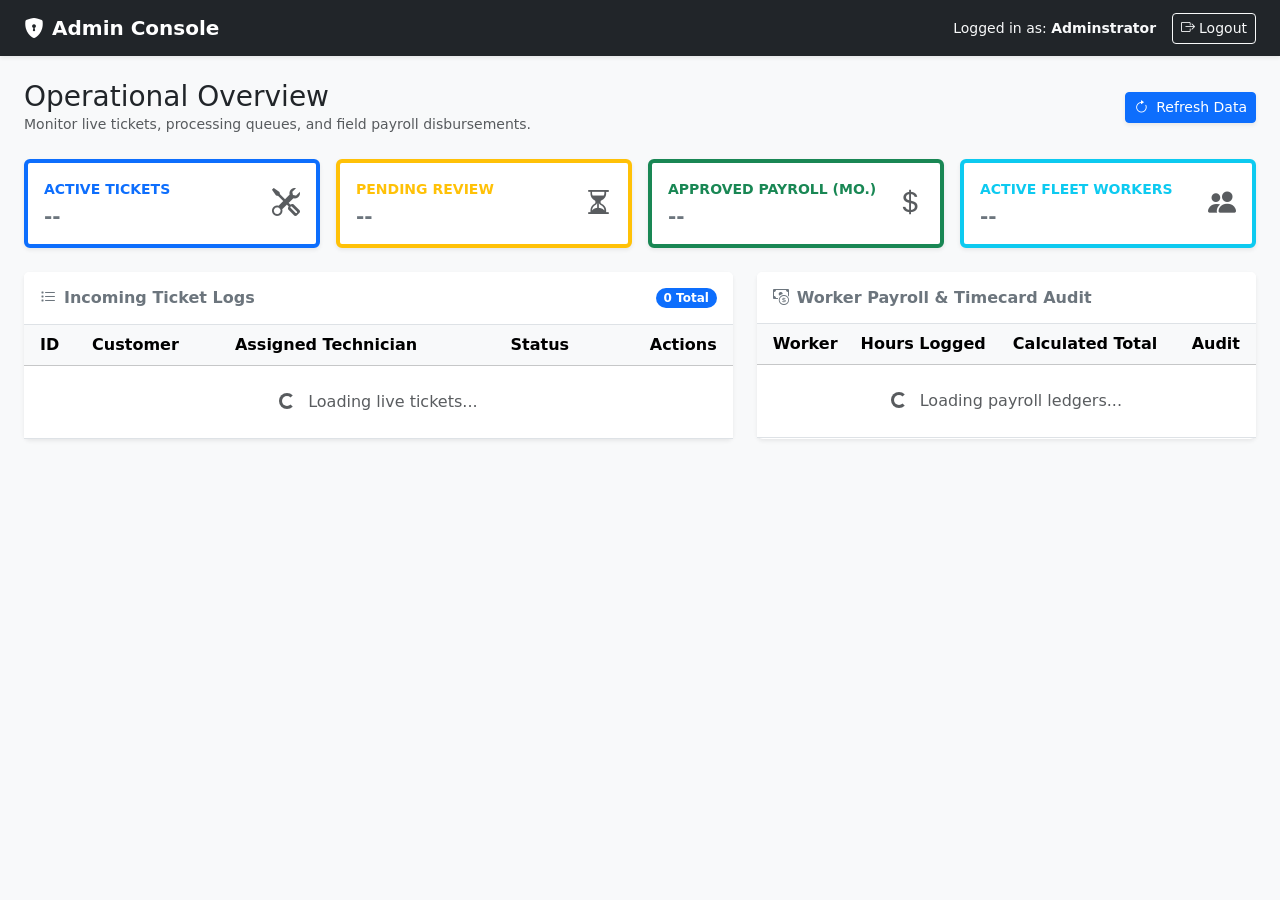
==== admin-dashboard.html @ a36d4f57 "new file" ====
<!DOCTYPE html>
<html lang="en">
<head>
    <meta charset="UTF-8">
    <meta name="viewport" content="width=device-width, initial-scale=1.0">
    <title>Admin Dashboard - Management Console</title>
    <link href="https://cdn.jsdelivr.net/npm/bootstrap@5.3.0/dist/css/bootstrap.min.css" rel="stylesheet">
    <link rel="stylesheet" href="https://cdn.jsdelivr.net/npm/bootstrap-icons@1.11.0/font/bootstrap-icons.css">
    <link rel="stylesheet" href="css/style.css">
</head>
<body class="bg-light">

    <nav class="navbar navbar-expand-lg navbar-dark bg-dark shadow-sm">
        <div class="container-fluid px-4">
            <a class="navbar-brand fw-bold" href="#">
                <i class="bi bi-shield-lock-fill me-2"></i>Admin Console
            </a>
            <div class="d-flex align-items-center">
                <span class="text-light me-3 small d-none d-sm-inline">Logged in as: <strong>Adminstrator</strong></span>
                <button class="btn btn-outline-light btn-sm" id="logoutBtn">
                    <i class="bi bi-box-arrow-right me-1"></i>Logout
                </button>
            </div>
        </div>
    </nav>

    <div class="container-fluid px-4 py-4">
        
        <div class="d-flex justify-content-between align-items-center mb-4">
            <div>
                <h1 class="h3 mb-0 text-gray-800">Operational Overview</h1>
                <p class="text-muted small mb-0">Monitor live tickets, processing queues, and field payroll disbursements.</p>
            </div>
            <button class="btn btn-primary btn-sm shadow-sm" onclick="window.location.reload();">
                <i class="bi bi-arrow-clockwise me-1"></i> Refresh Data
            </button>
        </div>

        <div class="row g-3 mb-4">
            <div class="col-12 col-sm-6 col-lg-3">
                <div class="card border-start border-primary border-4 shadow-sm h-100">
                    <div class="card-body d-flex align-items-center justify-content-between">
                        <div>
                            <div class="text-xs font-weight-bold text-primary text-uppercase mb-1 small fw-bold">Active Tickets</div>
                            <div class="h5 mb-0 fw-bold text-secondary" id="metricActiveTickets">--</div>
                        </div>
                        <i class="bi bi-tools text-muted fs-3"></i>
                    </div>
                </div>
            </div>
            <div class="col-12 col-sm-6 col-lg-3">
                <div class="card border-start border-warning border-4 shadow-sm h-100">
                    <div class="card-body d-flex align-items-center justify-content-between">
                        <div>
                            <div class="text-xs font-weight-bold text-warning text-uppercase mb-1 small fw-bold">Pending Review</div>
                            <div class="h5 mb-0 fw-bold text-secondary" id="metricPendingReview">--</div>
                        </div>
                        <i class="bi bi-hourglass-split text-muted fs-3"></i>
                    </div>
                </div>
            </div>
            <div class="col-12 col-sm-6 col-lg-3">
                <div class="card border-start border-success border-4 shadow-sm h-100">
                    <div class="card-body d-flex align-items-center justify-content-between">
                        <div>
                            <div class="text-xs font-weight-bold text-success text-uppercase mb-1 small fw-bold">Approved Payroll (Mo.)</div>
                            <div class="h5 mb-0 fw-bold text-secondary" id="metricPayroll">--</div>
                        </div>
                        <i class="bi bi-currency-dollar text-muted fs-3"></i>
                    </div>
                </div>
            </div>
            <div class="col-12 col-sm-6 col-lg-3">
                <div class="card border-start border-info border-4 shadow-sm h-100">
                    <div class="card-body d-flex align-items-center justify-content-between">
                        <div>
                            <div class="text-xs font-weight-bold text-info text-uppercase mb-1 small fw-bold">Active Fleet Workers</div>
                            <div class="h5 mb-0 fw-bold text-secondary" id="metricActiveWorkers">--</div>
                        </div>
                        <i class="bi bi-people-fill text-muted fs-3"></i>
                    </div>
                </div>
            </div>
        </div>

        <div class="row g-4">
            
            <div class="col-12 col-xl-7">
                <div class="card shadow-sm border-0 h-100">
                    <div class="card-header bg-white py-3 d-flex justify-content-between align-items-center border-bottom">
                        <h6 class="m-0 fw-bold text-secondary"><i class="bi bi-list-task me-2"></i>Incoming Ticket Logs</h6>
                        <span class="badge bg-primary rounded-pill" id="ticketCountBadge">0 Total</span>
                    </div>
                    <div class="card-body p-0">
                        <div class="table-responsive" style="max-height: 450px;">
                            <table class="table table-hover align-middle mb-0 text-nowrap">
                                <thead class="table-light sticky-top">
                                    <tr>
                                        <th scope="col" class="ps-3">ID</th>
                                        <th scope="col">Customer</th>
                                        <th scope="col">Assigned Technician</th>
                                        <th scope="col">Status</th>
                                        <th scope="col" class="text-end pe-3">Actions</th>
                                    </tr>
                                </thead>
                                <tbody id="ticketTableBody">
                                    <tr>
                                        <td colspan="5" class="text-center py-4 text-muted">
                                            <div class="spinner-border spinner-border-sm me-2" role="status"></div> Loading live tickets...
                                        </td>
                                    </tr>
                                </tbody>
                            </table>
                        </div>
                    </div>
                </div>
            </div>

            <div class="col-12 col-xl-5">
                <div class="card shadow-sm border-0 h-100">
                    <div class="card-header bg-white py-3 border-bottom">
                        <h6 class="m-0 fw-bold text-secondary"><i class="bi bi-cash-coin me-2"></i>Worker Payroll & Timecard Audit</h6>
                    </div>
                    <div class="card-body p-0">
                        <div class="table-responsive" style="max-height: 450px;">
                            <table class="table table-hover align-middle mb-0">
                                <thead class="table-light sticky-top">
                                    <tr>
                                        <th scope="col" class="ps-3">Worker</th>
                                        <th scope="col">Hours Logged</th>
                                        <th scope="col">Calculated Total</th>
                                        <th scope="col" class="text-end pe-3">Audit</th>
                                    </tr>
                                </thead>
                                <tbody id="payrollTableBody">
                                    <tr>
                                        <td colspan="4" class="text-center py-4 text-muted">
                                             <div class="spinner-border spinner-border-sm me-2" role="status"></div> Loading payroll ledgers...
                                        </td>
                                    </tr>
                                </tbody>
                            </table>
                        </div>
                    </div>
                </div>
            </div>

        </div>
    </div>

    <div class="modal fade" id="ticketModal" tabindex="-1" aria-hidden="true">
        <div class="modal-dialog modal-dialog-centered">
            <div class="modal-content">
                <div class="modal-header">
                    <h5 class="modal-title fw-bold" id="ticketModalLabel">Ticket Action Panel</h5>
                    <button type="button" class="btn-close" data-bs-dismiss="modal" aria-label="Close"></button>
                </div>
                <div class="modal-body">
                    <p class="mb-1 text-muted small">Ticket Reference ID: <span id="modalTicketId" class="fw-bold text-dark"></span></p>
                    <p class="mb-3 text-muted small">Customer Name: <span id="modalCustomerName" class="fw-bold text-dark"></span></p>
                    <hr>
                    <form id="ticketActionForm">
                        <div class="mb-3">
                            <label class="form-label small fw-semibold">Assign/Reassign Technician</label>
                            <select class="form-select" id="modalWorkerAssign" required>
                                </select>
                        </div>
                        <div class="mb-3">
                            <label class="form-label small fw-semibold">Status Update</label>
                            <select class="form-select" id="modalTicketStatus" required>
                                <option value="Pending">Pending Assignment</option>
                                <option value="In Progress">Dispatched / In Progress</option>
                                <option value="Resolved">Resolved & Completed</option>
                            </select>
                        </div>
                    </form>
                </div>
                <div class="modal-footer">
                    <button type="button" class="btn btn-secondary btn-sm" data-bs-dismiss="modal">Close</button>
                    <button type="button" class="btn btn-primary btn-sm" id="saveTicketChangesBtn">Save Changes</button>
                </div>
            </div>
        </div>
    </div>

    <script src="https://cdn.jsdelivr.net/npm/bootstrap@5.3.0/dist/js/bootstrap.bundle.min.js"></script>
    <script src="js/admin-panel.js"></script>
</body>
</html>
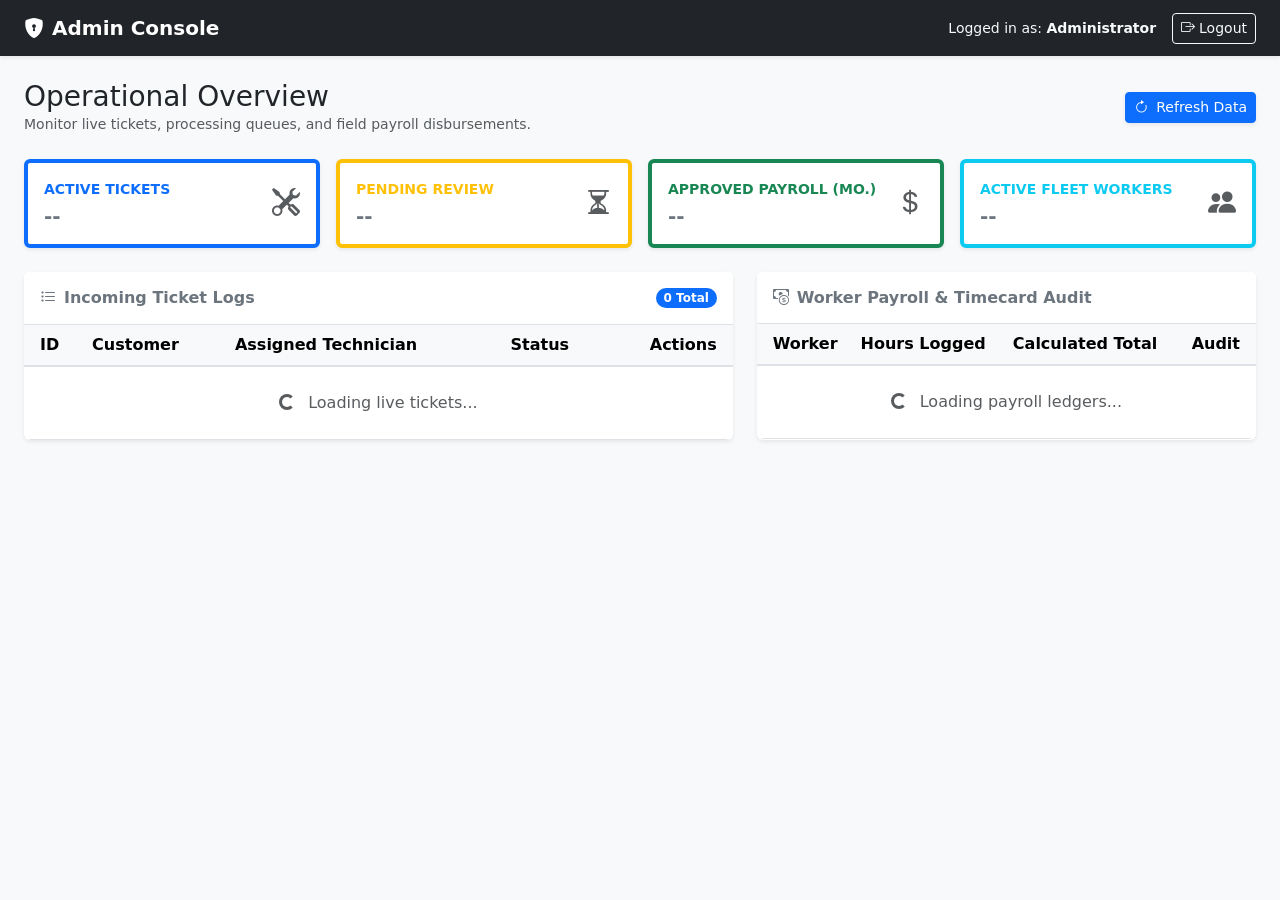
==== commit 15ae2fbc: "combined css file" ====
--- a/admin-dashboard.html
+++ b/admin-dashboard.html
@@ -6,7 +6,81 @@
     <title>Admin Dashboard - Management Console</title>
     <link href="https://cdn.jsdelivr.net/npm/bootstrap@5.3.0/dist/css/bootstrap.min.css" rel="stylesheet">
     <link rel="stylesheet" href="https://cdn.jsdelivr.net/npm/bootstrap-icons@1.11.0/font/bootstrap-icons.css">
-    <link rel="stylesheet" href="css/style.css">
+    
+    <style>
+        :root {
+            --primary-color: #0d6efd;
+            --secondary-color: #495057;
+            --bg-light: #f8f9fa;
+            --border-radius-custom: 8px;
+            --transition-speed: 0.2s;
+        }
+
+        body {
+            font-family: 'Segoe UI', system-ui, -apple-system, sans-serif;
+            background-color: var(--bg-light);
+            color: #212529;
+            -webkit-font-smoothing: antialiased;
+        }
+
+        .card, .btn, .form-control, .form-select {
+            transition: all var(--transition-speed) ease-in-out;
+        }
+
+        /* Metrics Cards hover elevation */
+        .card.border-start:hover {
+            transform: translateY(-2px);
+            box-shadow: 0 0.75rem 1.5rem rgba(0, 0, 0, 0.08) !important;
+        }
+
+        /* Strict Table Rules for Admin Panel */
+        .table-responsive {
+            border-radius: 0 0 var(--border-radius-custom) var(--border-radius-custom);
+        }
+
+        /* Corrected sticky header selector rules */
+        .table .sticky-top {
+            top: 0;
+            z-index: 2;
+            background-color: #f1f3f5 !important;
+            border-bottom: 2px solid #dee2e6;
+        }
+
+        .text-nowrap {
+            white-space: nowrap;
+        }
+
+        /* Custom Scrollbars for Tables */
+        ::-webkit-scrollbar {
+            width: 6px;
+            height: 6px;
+        }
+        ::-webkit-scrollbar-track {
+            background: #f1f1f1;
+        }
+        ::-webkit-scrollbar-thumb {
+            background: #c1c1c1;
+            border-radius: 3px;
+        }
+        ::-webkit-scrollbar-thumb:hover {
+            background: #a8a8a8;
+        }
+
+        /* Responsive Media Queries */
+        @media (max-width: 576px) {
+            .container-fluid {
+                padding-left: 1rem !important;
+                padding-right: 1rem !important;
+            }
+            h1.h3 {
+                font-size: 1.4rem;
+            }
+            .btn {
+                padding-top: 0.5rem;
+                padding-bottom: 0.5rem;
+            }
+        }
+    </style>
 </head>
 <body class="bg-light">
 
@@ -16,7 +90,7 @@
                 <i class="bi bi-shield-lock-fill me-2"></i>Admin Console
             </a>
             <div class="d-flex align-items-center">
-                <span class="text-light me-3 small d-none d-sm-inline">Logged in as: <strong>Adminstrator</strong></span>
+                <span class="text-light me-3 small d-none d-sm-inline">Logged in as: <strong>Administrator</strong></span>
                 <button class="btn btn-outline-light btn-sm" id="logoutBtn">
                     <i class="bi bi-box-arrow-right me-1"></i>Logout
                 </button>
